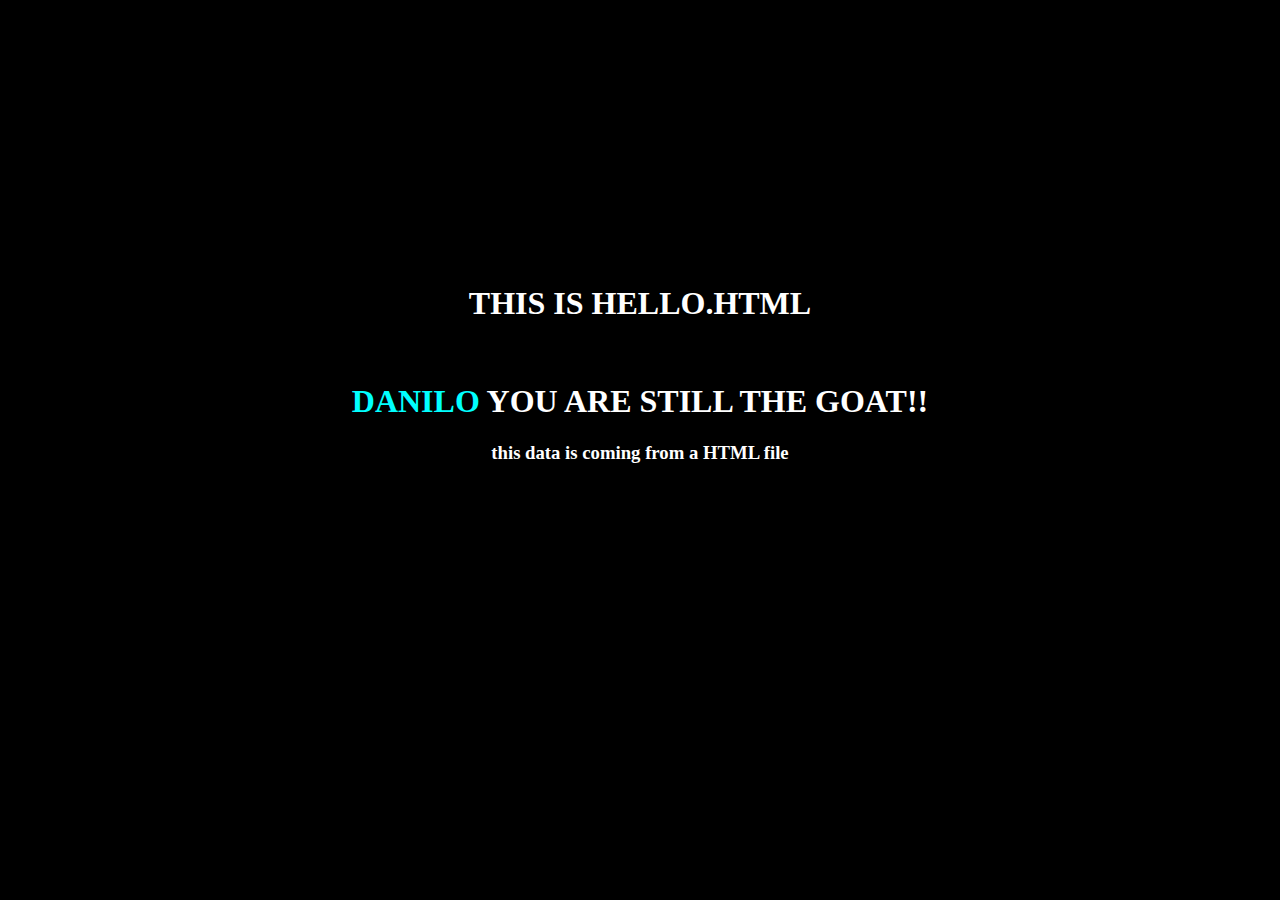
==== public/hello.html @ c4cd0e8f "add two html files in the public dir + add methos in websitehandler to read the file as string" ====
<!DOCTYPE html>
<html lang="en">
<head>
    <meta charset="UTF-8">
    <meta name="viewport" content="width=device-width, initial-scale=1.0">
    <title>Danilo is the GOAT</title>
</head>
<body
style="background-color: black; color: white; text-align: center; padding-top: 20%;"
>
    <h1>THIS IS HELLO.HTML</h1><br><h1><span style='color:cyan;'>DANILO</span> YOU ARE STILL THE GOAT!!<h1></h1>
    <h3> this data is coming from a HTML file</h3>
</body>
</html>
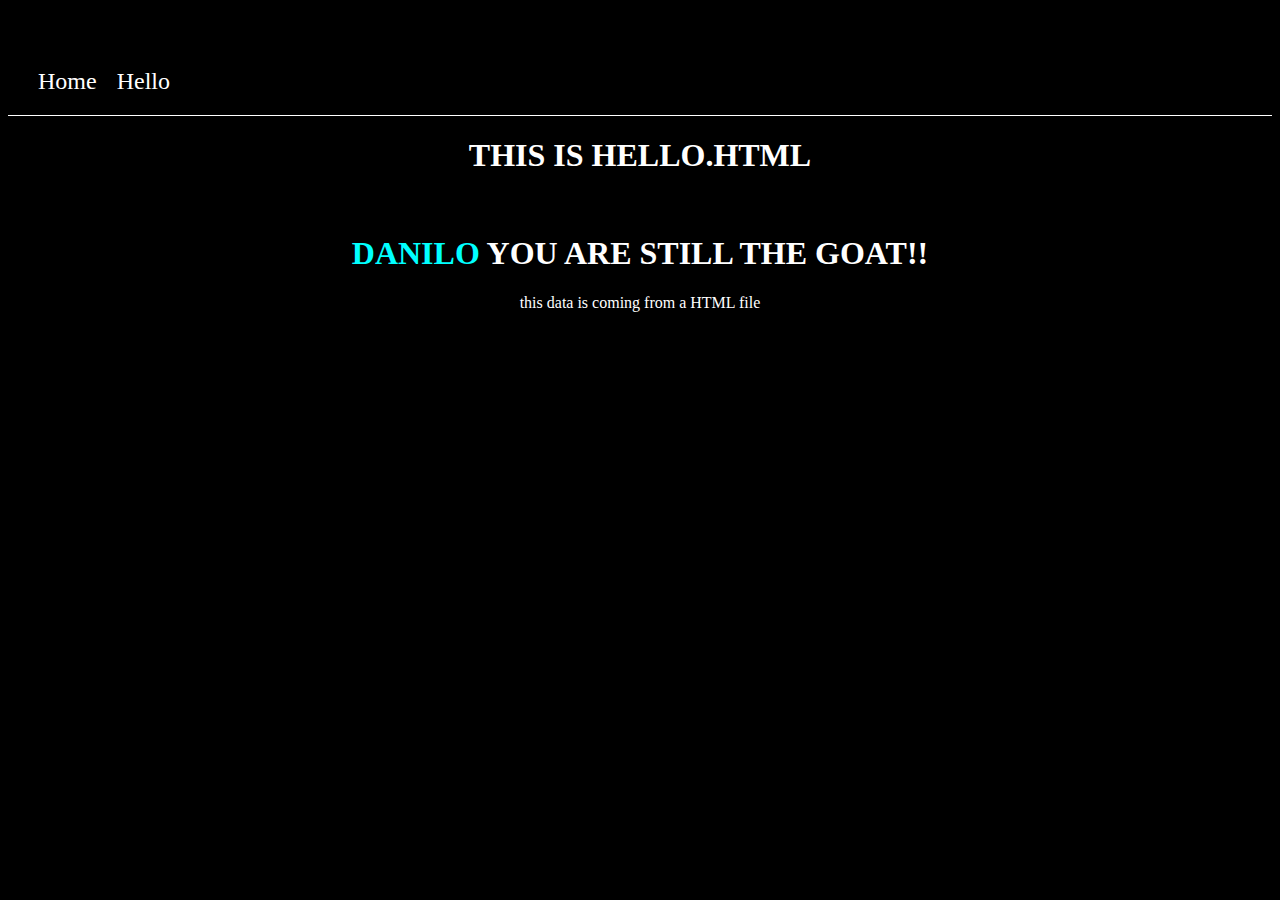
==== commit 6421ef4c: "remove sec vunerability that was serving any files from our system" ====
--- a/public/hello.html
+++ b/public/hello.html
@@ -4,11 +4,18 @@
     <meta charset="UTF-8">
     <meta name="viewport" content="width=device-width, initial-scale=1.0">
     <title>Danilo is the GOAT</title>
+    <link rel="stylesheet" href="./styles.css">
+
 </head>
-<body
-style="background-color: black; color: white; text-align: center; padding-top: 20%;"
->
+
+<body>
+    <nav class="navigation">
+        <ul class="link_list" >
+            <li><a class="link" href="index.html">Home</a></li>
+            <li><a class="link" href="hello.html">Hello</a></li>
+        </ul>
+    </nav>
     <h1>THIS IS HELLO.HTML</h1><br><h1><span style='color:cyan;'>DANILO</span> YOU ARE STILL THE GOAT!!<h1></h1>
-    <h3> this data is coming from a HTML file</h3>
+    <span> this data is coming from a HTML file</span>
 </body>
 </html>--- a/public/styles.css
+++ b/public/styles.css
@@ -0,0 +1,32 @@
+body {
+  background-color: black;
+  color: white;
+  text-align: center;
+  padding-top: 40px;
+}
+
+.navigation {
+  display: flex;
+  flex-direction: row;
+  align-items: center;
+  justify-content: flex-start;
+  border-bottom: 1px solid white;
+  padding: 20px;
+}
+
+.link_list {
+  list-style-type: none;
+  display: flex;
+  flex-direction: row;
+  align-items: center;
+  justify-content: center;
+  padding: 0;
+  margin: 0;
+}
+
+.link {
+  margin: 0 10px;
+  color: white;
+  text-decoration: none;
+  font-size: 1.5em;
+}
